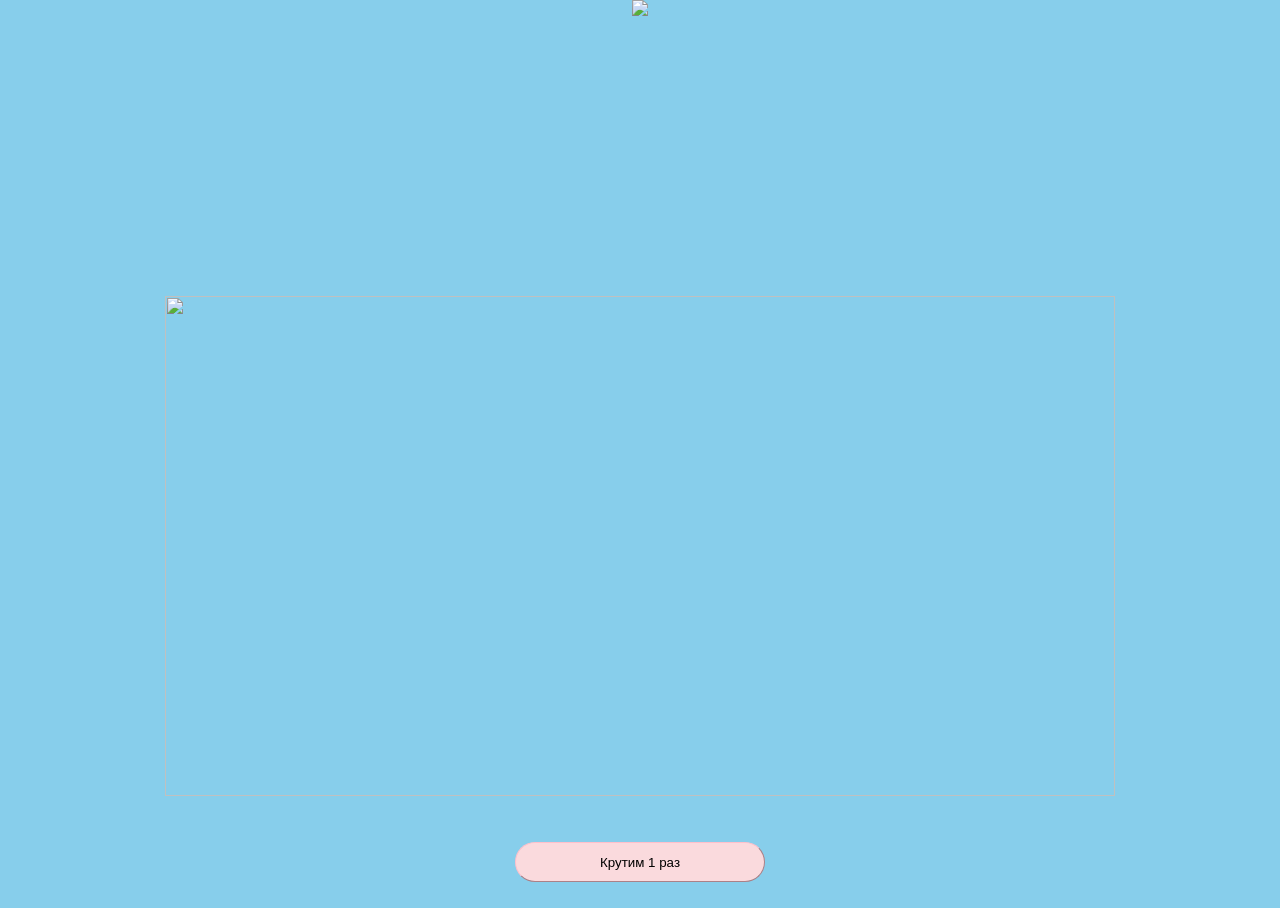
==== index.html @ 69e42692 "Пуш" ====
﻿<!DOCTYPE html>

<html lang="ru" xmlns="http://www.w3.org/1999/xhtml">
<head>
    <meta charset="utf-8" />
    <title>Крутим</title>
    <link rel="stylesheet" href="StyleSheet1.css">
</head>
<body>
    <header class="header">
        <img src="https://i.playground.ru/i/pix/2907899/image.jpg">
    </header>
    <div class="banner">
        <p>
            <img class="image" src="https://games.mail.ru/hotbox/content_files/article/2022/03/30/3d7526d47e3d4cd798bf8f72ef0ed70f.jpg" />
        </p>
    </div>
        <p>
            <button class="button">Крутим 1 раз</button>
        </p>
    <script src="Script1.js"></script>
</body>
</html>
---- StyleSheet1.css ----
﻿body
{
    margin: auto;
    background-color:rgb(135, 206, 235) ;
}

.header{
    width: 70%;
    height: 260px;
    text-align: center;
    margin: auto;
}
.banner .image{
    width: 950px;
    height:500px;
    
    margin:20px auto;
    text-align: center;
}
p{
    text-align: center;
}
.button{
    margin: 10px auto 10px auto;
    text-align:center;
    border-radius: 20px;
    width: 250px;
    height: 40px;
    border-width: 1px;
    border-color: rgb(255,192,203);
    background-color: rgb(250,218,221);
}

.button:hover{
    box-shadow: 1px 1px 10px rgba(139,0,255 ,1);
}
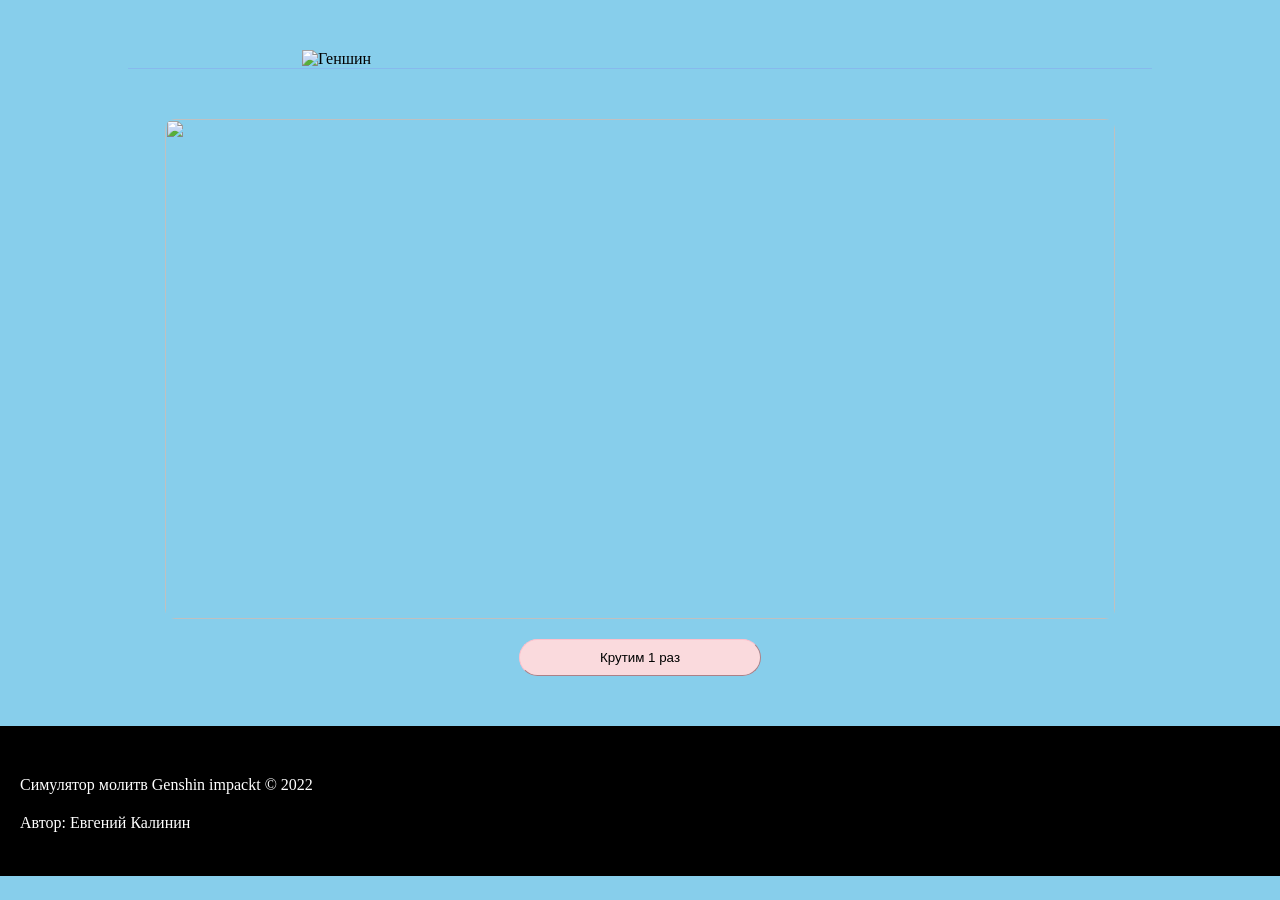
==== commit 81da5e90: "refacrtoryng" ====
--- a/index.html
+++ b/index.html
@@ -1,23 +1,22 @@
 ﻿<!DOCTYPE html>
-
 <html lang="ru" xmlns="http://www.w3.org/1999/xhtml">
 <head>
-    <meta charset="utf-8" />
-    <title>Крутим</title>
-    <link rel="stylesheet" href="StyleSheet1.css">
+  <meta charset="utf-8" />
+  <title>Крутим</title>
+  <link rel="stylesheet" href="StyleSheet1.css">
 </head>
-<body>
-    <header class="header">
-        <img src="https://i.playground.ru/i/pix/2907899/image.jpg">
-    </header>
-    <div class="banner">
-        <p>
-            <img class="image" src="https://games.mail.ru/hotbox/content_files/article/2022/03/30/3d7526d47e3d4cd798bf8f72ef0ed70f.jpg" />
-        </p>
-    </div>
-        <p>
-            <button class="button">Крутим 1 раз</button>
-        </p>
-    <script src="Script1.js"></script>
+<body class="root">
+  <header class="header">
+    <img src="https://i.playground.ru/i/pix/2907899/image.jpg" alt="Геншин" class="logo">
+  </header>
+  <main class="page">
+    <img class="image" src="https://games.mail.ru/hotbox/content_files/article/2022/03/30/3d7526d47e3d4cd798bf8f72ef0ed70f.jpg"/>
+    <button class="button">Крутим 1 раз</button>
+  </main>
+  <footer class="footer">
+    <p class="pharagrah">Симулятор молитв Genshin impackt &copy; 2022</p>
+    <p class="pharagrah">Автор: Евгений Калинин</p>
+  </footer>
+  <script src="Script1.js"></script>
 </body>
 </html>
--- a/StyleSheet1.css
+++ b/StyleSheet1.css
@@ -1,36 +1,59 @@
-﻿body
-{
-    margin: auto;
-    background-color:rgb(135, 206, 235) ;
+﻿.root {
+  background-color:rgb(135, 206, 235) ;
+  margin: 0;
+}
+
+.page {
+    max-width: 1280px;
+    margin: 50px auto 0;
+    display: flex;
+    flex-direction: column;
+    padding: 0 0 50px;
 }
 
 .header{
-    width: 70%;
-    height: 260px;
-    text-align: center;
-    margin: auto;
+    width: 80%;
+    border-bottom: 1px solid rgba(139, 0 ,255, .1);
+    margin: 0 auto;
+
 }
-.banner .image{
+
+.logo {
+    margin: 50px auto 0;
+    width: 676px;
+    display: block;
+}
+
+.image {
+    object-fit: cover;
+    object-position: center;
     width: 950px;
-    height:500px;
-    
-    margin:20px auto;
-    text-align: center;
-}
-p{
-    text-align: center;
+    height: 500px;
+    border-radius: 10px;
+    margin: 0 auto;
 }
 .button{
-    margin: 10px auto 10px auto;
-    text-align:center;
+    margin: 20px auto 0;
     border-radius: 20px;
-    width: 250px;
-    height: 40px;
     border-width: 1px;
     border-color: rgb(255,192,203);
     background-color: rgb(250,218,221);
+    padding: 10px 80px;
 }
 
 .button:hover{
-    box-shadow: 1px 1px 10px rgba(139,0,255 ,1);
+    box-shadow: 1px 1px 10px rgba(139, 0 ,255, .8);
+}
+
+.footer {
+    margin: 0;
+    background-color: black;
+    color: white;
+    height: 100px;
+    padding-top: 50px;
+    gap: 20px;
+}
+
+.pharagrah {
+    margin: 0 0 20px 20px;
 }
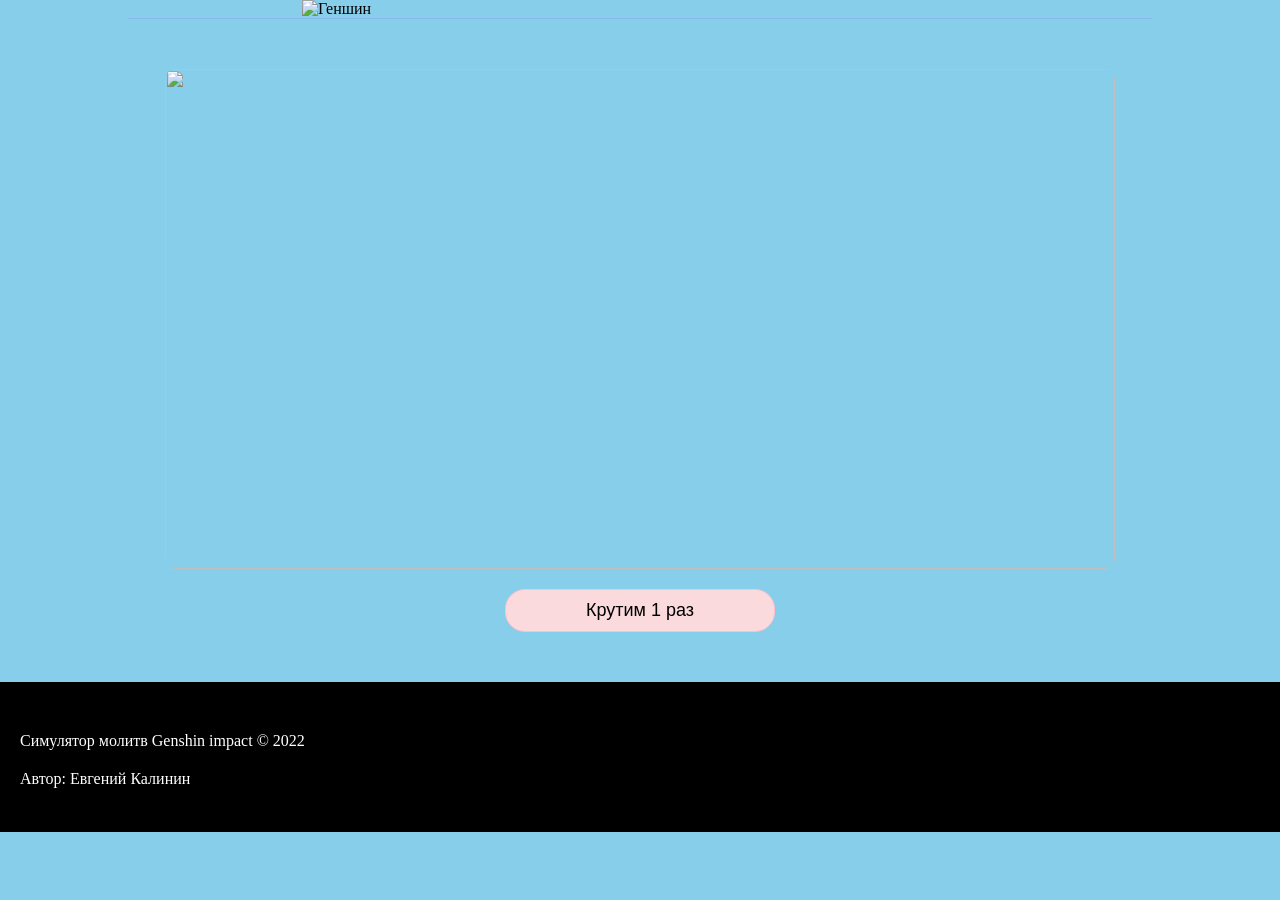
==== commit c1ee4552: "add визуализация кнопки" ====
--- a/index.html
+++ b/index.html
@@ -14,7 +14,7 @@
     <button class="button">Крутим 1 раз</button>
   </main>
   <footer class="footer">
-    <p class="pharagrah">Симулятор молитв Genshin impackt &copy; 2022</p>
+    <p class="pharagrah">Симулятор молитв Genshin impact &copy; 2022</p>
     <p class="pharagrah">Автор: Евгений Калинин</p>
   </footer>
   <script src="Script1.js"></script>
--- a/StyleSheet1.css
+++ b/StyleSheet1.css
@@ -1,59 +1,70 @@
 ﻿.root {
-  background-color:rgb(135, 206, 235) ;
-  margin: 0;
+  background-color:rgb(135, 206, 235);
+  margin: 0 auto;
+  max-width: 1280px;
 }
 
 .page {
-    max-width: 1280px;
-    margin: 50px auto 0;
-    display: flex;
-    flex-direction: column;
-    padding: 0 0 50px;
+  margin: 50px auto 0;
+  display: flex;
+  flex-direction: column;
+  padding: 0 0 50px;
 }
 
-.header{
-    width: 80%;
-    border-bottom: 1px solid rgba(139, 0 ,255, .1);
-    margin: 0 auto;
+.header {
+  max-width: 80%;
+  border-bottom: 1px solid rgba(139, 0 ,255, .1);
+  margin: 0 auto;
 
 }
 
 .logo {
-    margin: 50px auto 0;
-    width: 676px;
-    display: block;
+  margin: 0 auto;
+  width: 676px;
+  display: block;
 }
 
 .image {
-    object-fit: cover;
-    object-position: center;
-    width: 950px;
-    height: 500px;
-    border-radius: 10px;
-    margin: 0 auto;
+  object-fit: cover;
+  object-position: center;
+  width: 950px;
+  height: 500px;
+  border-radius: 10px;
+  margin: 0 auto;
 }
-.button{
-    margin: 20px auto 0;
-    border-radius: 20px;
-    border-width: 1px;
-    border-color: rgb(255,192,203);
-    background-color: rgb(250,218,221);
-    padding: 10px 80px;
+.button {
+  margin: 20px auto 0;
+  border-radius: 20px;
+  border: 1px solid rgb(255,192,203);
+  background-color: rgb(250,218,221);
+  padding: 10px 80px;
+  font-size: 18px;
 }
 
-.button:hover{
-    box-shadow: 1px 1px 10px rgba(139, 0 ,255, .8);
+.button:hover {
+  box-shadow: 1px 1px 10px rgba(139, 0 ,255, .8);
+  background-color: rgba(250,218,221, .7);
 }
 
 .footer {
-    margin: 0;
-    background-color: black;
-    color: white;
-    height: 100px;
-    padding-top: 50px;
-    gap: 20px;
+  margin: 0 auto;
+  background-color: black;
+  color: white;
+  height: 100px;
+  padding-top: 50px;
+  max-width: 1280px;
 }
 
 .pharagrah {
-    margin: 0 0 20px 20px;
+  margin: 0 0 20px 20px;
+}
+
+@media screen and (max-width: 1023px) {
+    .footer {
+        display: none;
+    }
+
+    .button {
+      font-size: 30px;
+    }
 }
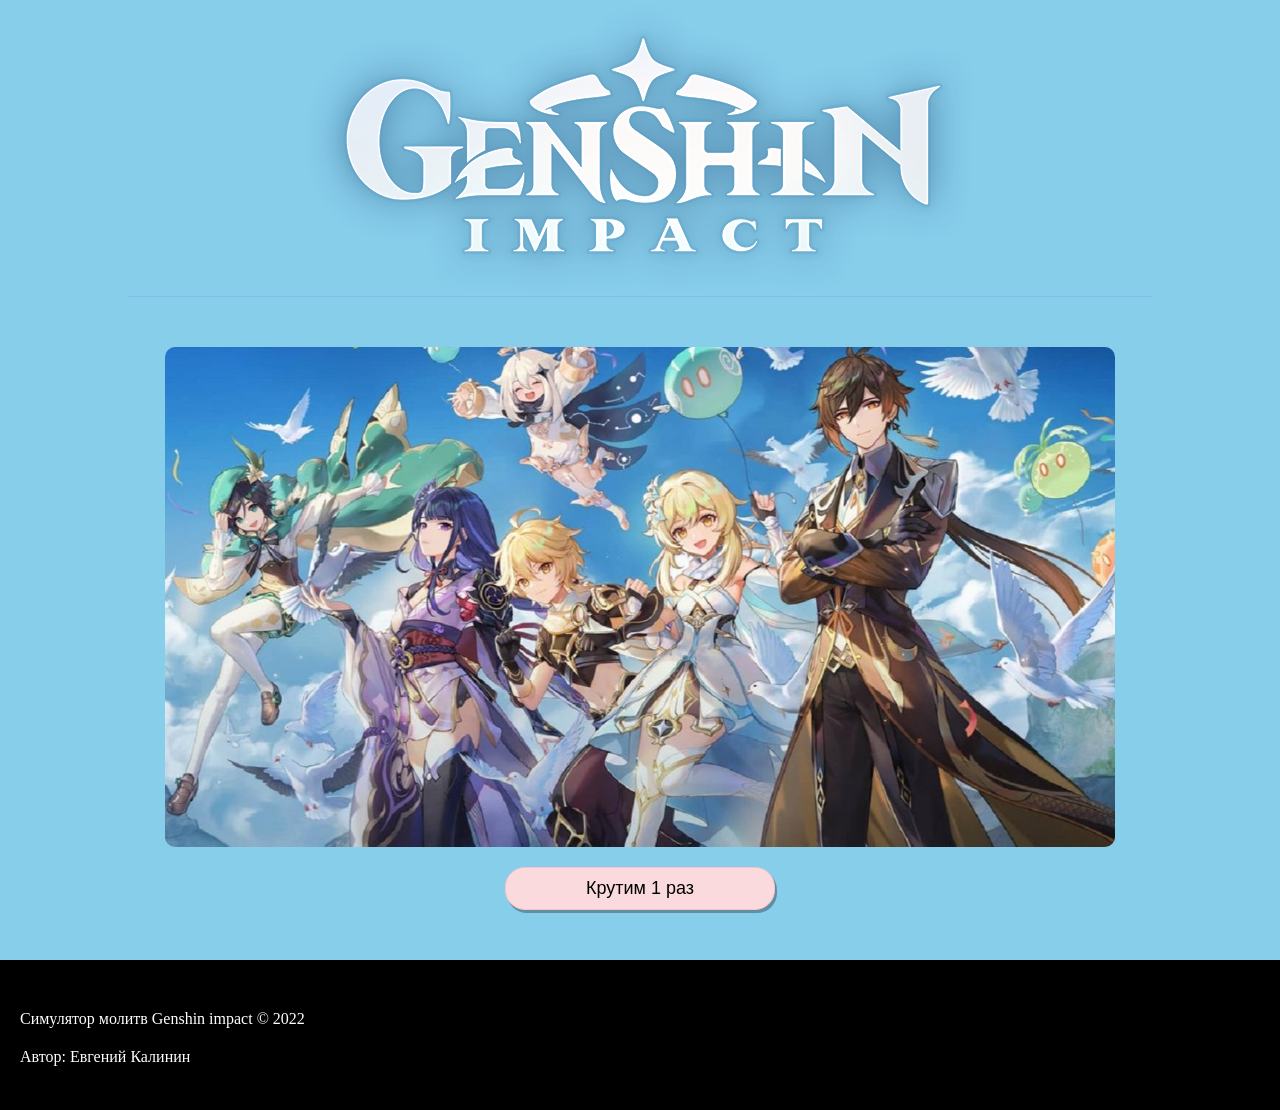
==== commit 50f4731d: "добавил БЭМ" ====
--- a/index.html
+++ b/index.html
@@ -3,20 +3,22 @@
 <head>
   <meta charset="utf-8" />
   <title>Крутим</title>
-  <link rel="stylesheet" href="StyleSheet1.css">
+  <link rel="stylesheet" href="./pages/StyleSheet.css">
 </head>
 <body class="root">
   <header class="header">
-    <img src="https://i.playground.ru/i/pix/2907899/image.jpg" alt="Геншин" class="logo">
+    <img src="./images/header_logo.jpg" alt="Геншин" class="header__logo">
   </header>
   <main class="page">
-    <img class="image" src="https://games.mail.ru/hotbox/content_files/article/2022/03/30/3d7526d47e3d4cd798bf8f72ef0ed70f.jpg"/>
-    <button class="button">Крутим 1 раз</button>
+    <section class="banner">
+      <img class="banner__image" src="./images/main_banner.jpg"/>
+      <button class="banner__button">Крутим 1 раз</button>
+    </section>
   </main>
   <footer class="footer">
-    <p class="pharagrah">Симулятор молитв Genshin impact &copy; 2022</p>
-    <p class="pharagrah">Автор: Евгений Калинин</p>
+    <p class="footer__pharagrah">Симулятор молитв Genshin impact &copy; 2022</p>
+    <p class="footer__pharagrah">Автор: Евгений Калинин</p>
   </footer>
-  <script src="Script1.js"></script>
+  <script src="./scripts/script.js"></script>
 </body>
 </html>
--- a/pages/StyleSheet.css
+++ b/pages/StyleSheet.css
@@ -0,0 +1,14 @@
+﻿/* Базовые параметры страници */
+@import url(../blocks/root/root.css);
+/* Блок header */
+@import url(../blocks/header/header.css);
+@import url(../blocks/header/__logo/header__logo.css);
+/* Базовые парметры блока с контентом */
+@import url(../blocks/page/page.css);
+/* Секция banner */
+@import url(../blocks/banner/banner.css);
+@import url(../blocks/banner/__image/banner__image.css);
+@import url(../blocks/banner/__button/banner__button.css);
+/* Блок footer */
+@import url(../blocks/footer/footer.css);
+@import url(../blocks/footer/__pharagrah/footer__pharagrah.css);
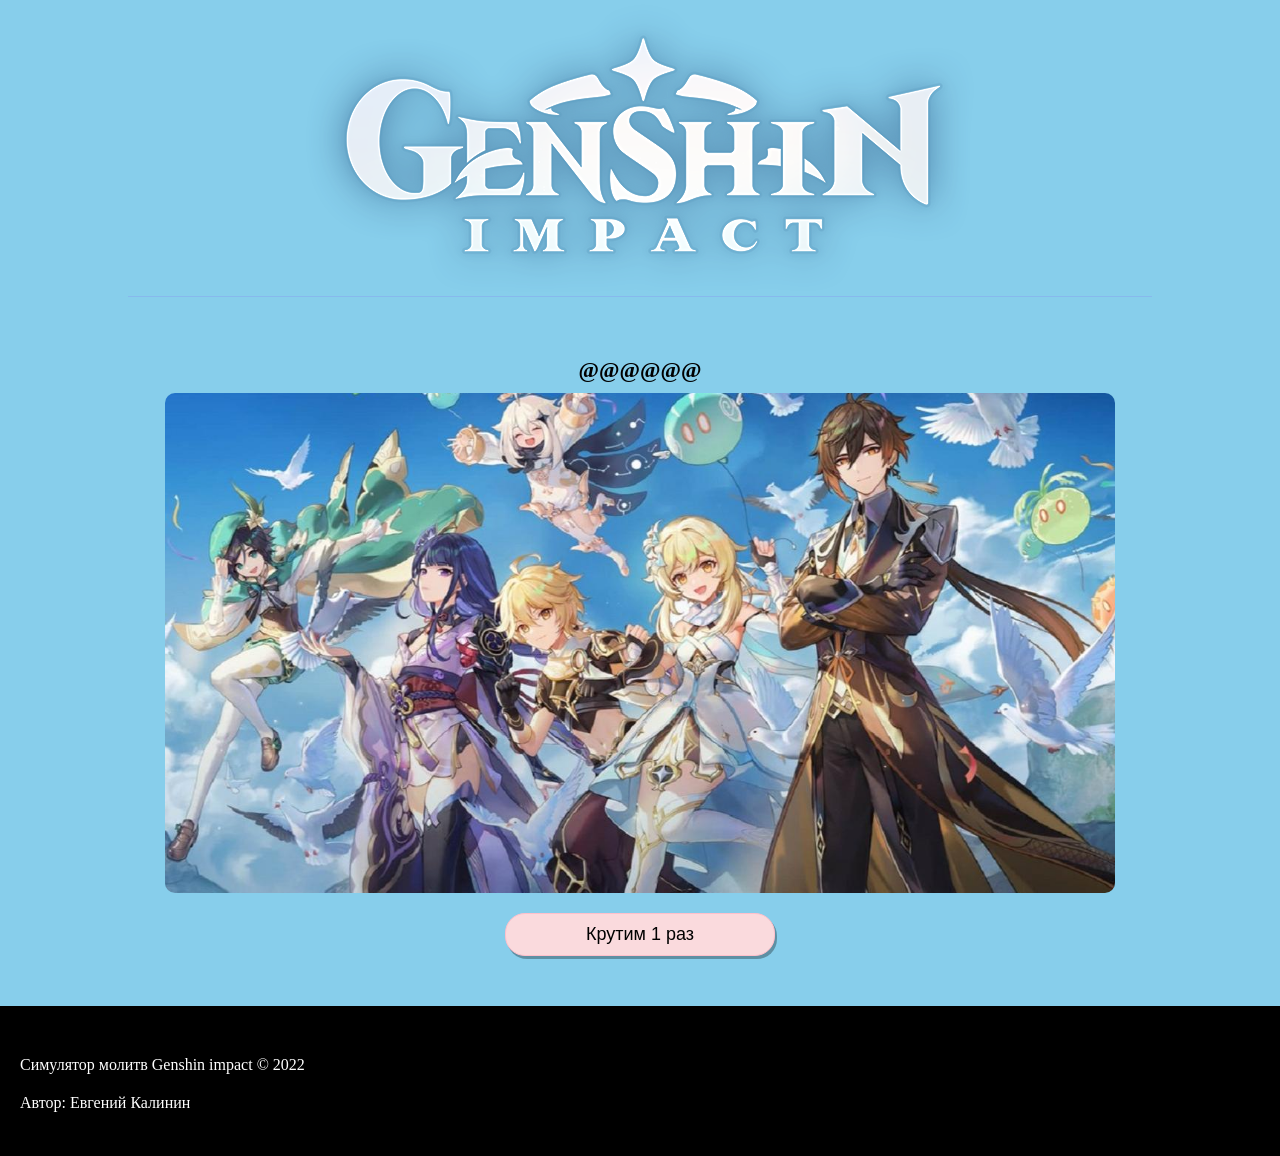
==== commit e58d1c6c: "рефаторинг js" ====
--- a/index.html
+++ b/index.html
@@ -11,6 +11,7 @@
   </header>
   <main class="page">
     <section class="banner">
+      <h2 class="banner__hero-name">@@@@@@</h2>
       <img class="banner__image" src="./images/main_banner.jpg"/>
       <button class="banner__button">Крутим 1 раз</button>
     </section>
@@ -19,6 +20,7 @@
     <p class="footer__pharagrah">Симулятор молитв Genshin impact &copy; 2022</p>
     <p class="footer__pharagrah">Автор: Евгений Калинин</p>
   </footer>
+  <script src="./scripts/hero-list.js"></script>
   <script src="./scripts/script.js"></script>
 </body>
 </html>
--- a/pages/StyleSheet.css
+++ b/pages/StyleSheet.css
@@ -7,6 +7,7 @@
 @import url(../blocks/page/page.css);
 /* Секция banner */
 @import url(../blocks/banner/banner.css);
+@import url(../blocks/banner/__hero-name/banner__hero-name.css);
 @import url(../blocks/banner/__image/banner__image.css);
 @import url(../blocks/banner/__button/banner__button.css);
 /* Блок footer */
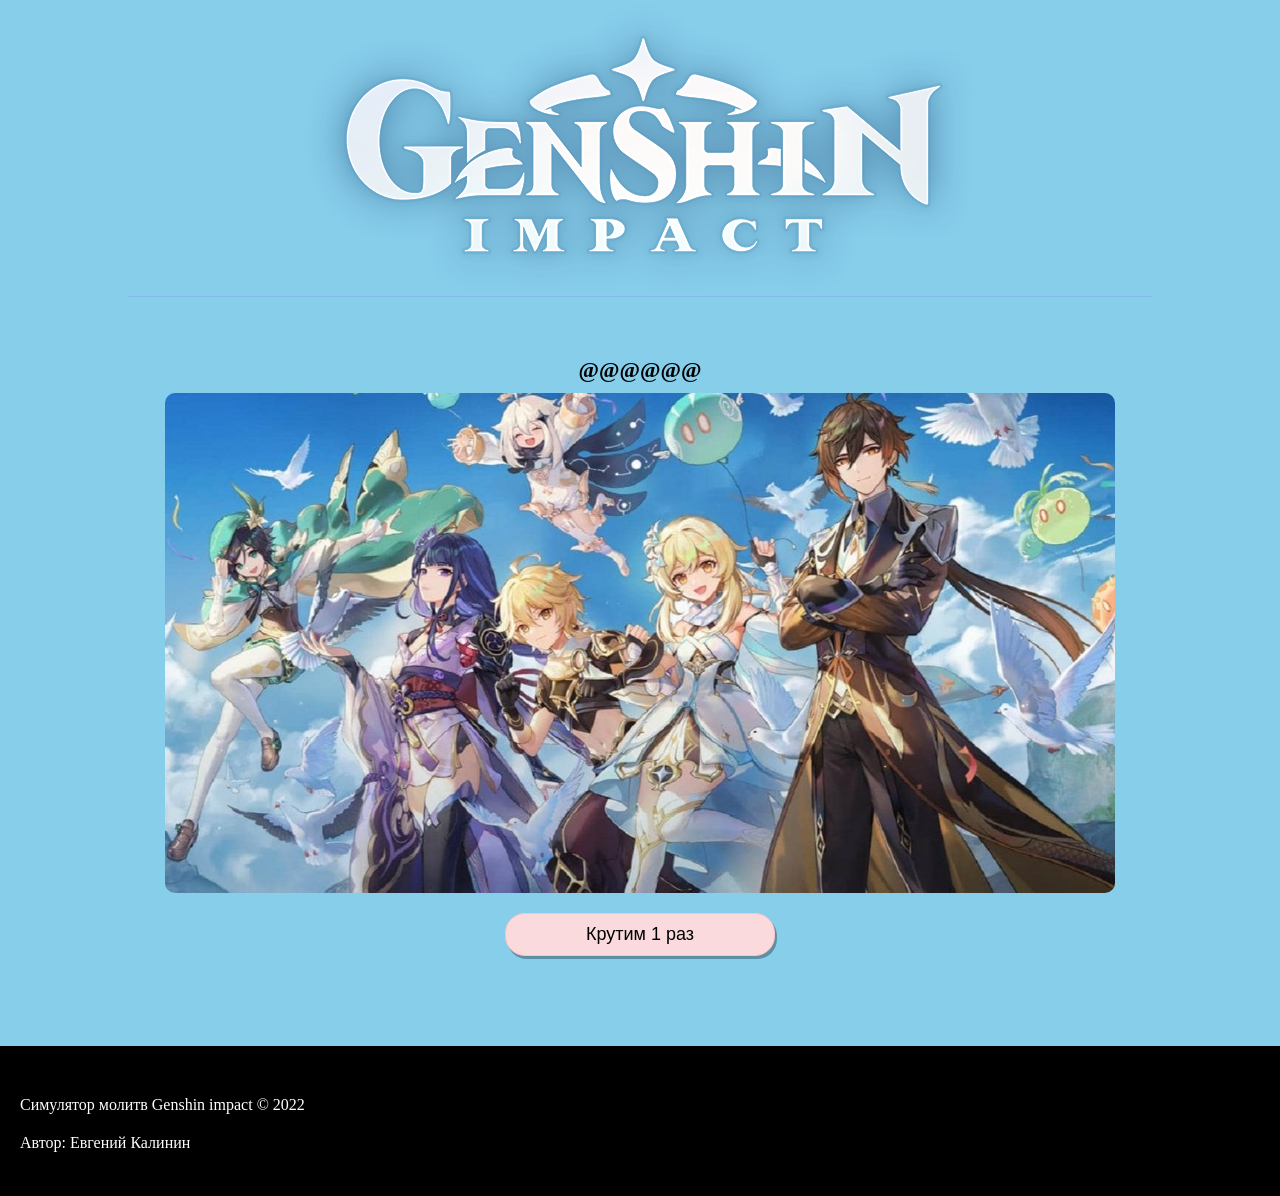
==== commit ef8b5335: "fix" ====
--- a/index.html
+++ b/index.html
@@ -15,11 +15,15 @@
       <img class="banner__image" src="./images/main_banner.jpg"/>
       <button class="banner__button">Крутим 1 раз</button>
     </section>
+    <section class="grid"></section>
   </main>
   <footer class="footer">
     <p class="footer__pharagrah">Симулятор молитв Genshin impact &copy; 2022</p>
     <p class="footer__pharagrah">Автор: Евгений Калинин</p>
   </footer>
+  <template class="template">
+    <img src="" alt="" class="minipicture">
+  </template>
   <script src="./scripts/hero-list.js"></script>
   <script src="./scripts/script.js"></script>
 </body>
--- a/pages/StyleSheet.css
+++ b/pages/StyleSheet.css
@@ -12,4 +12,6 @@
 @import url(../blocks/banner/__button/banner__button.css);
 /* Блок footer */
 @import url(../blocks/footer/footer.css);
-@import url(../blocks/footer/__pharagrah/footer__pharagrah.css);+@import url(../blocks/footer/__pharagrah/footer__pharagrah.css);
+@import url(../blocks/grid/grid.css);
+@import url(../blocks/minipicture/minipicture.css);
